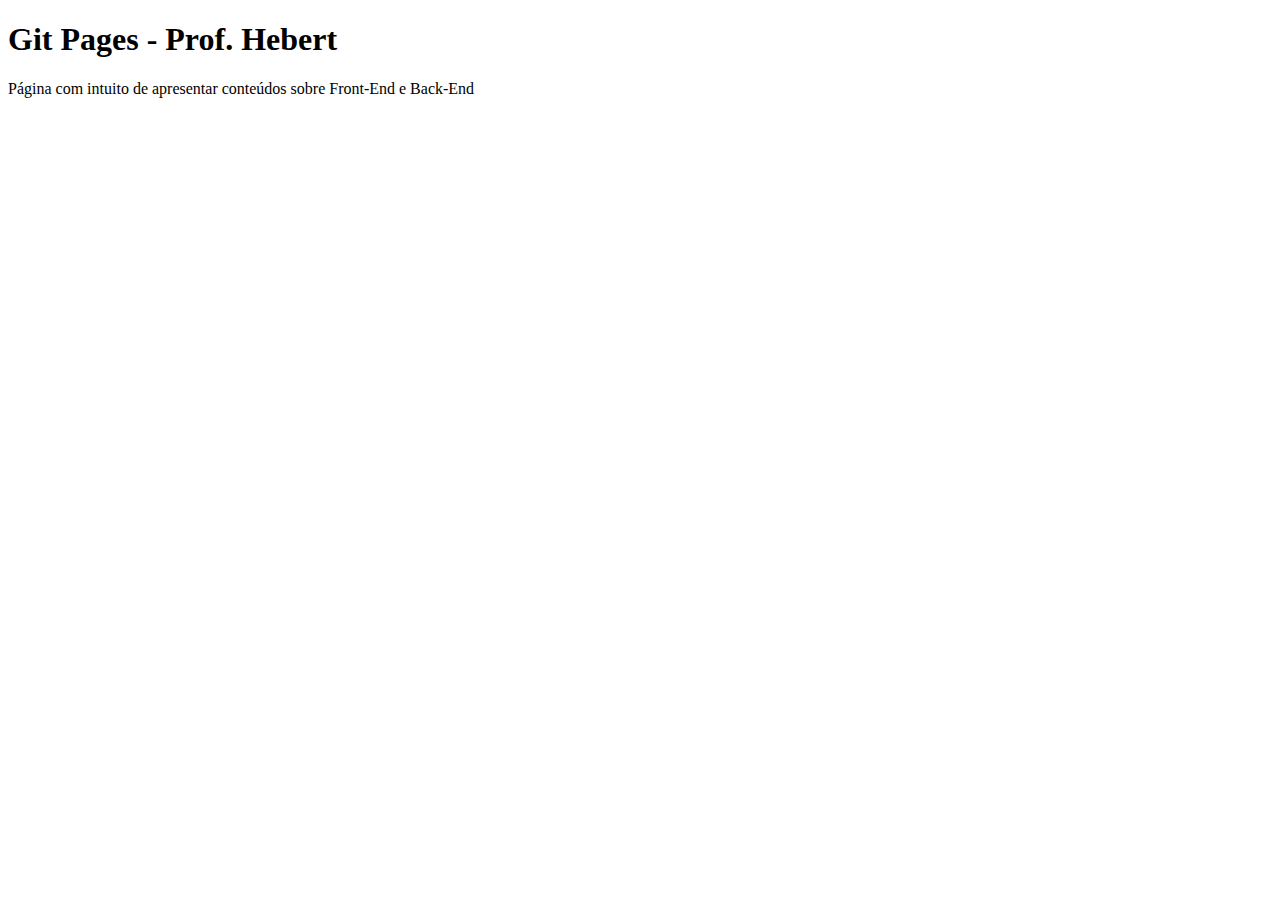
==== index.html @ 0893e91a "Git Pages" ====
<!DOCTYPE html>
<html lang="pt-br">
<head>
    <meta charset="UTF-8">
    <meta http-equiv="X-UA-Compatible" content="IE=edge">
    <meta name="viewport" content="width=device-width, initial-scale=1.0">
    <title>Git Pages - Prof. Hebert</title>
</head>
<body>
    <h1>Git Pages - Prof. Hebert</h1>
    <p>Página com intuito de apresentar conteúdos sobre Front-End e Back-End</p>
</body>
</html>
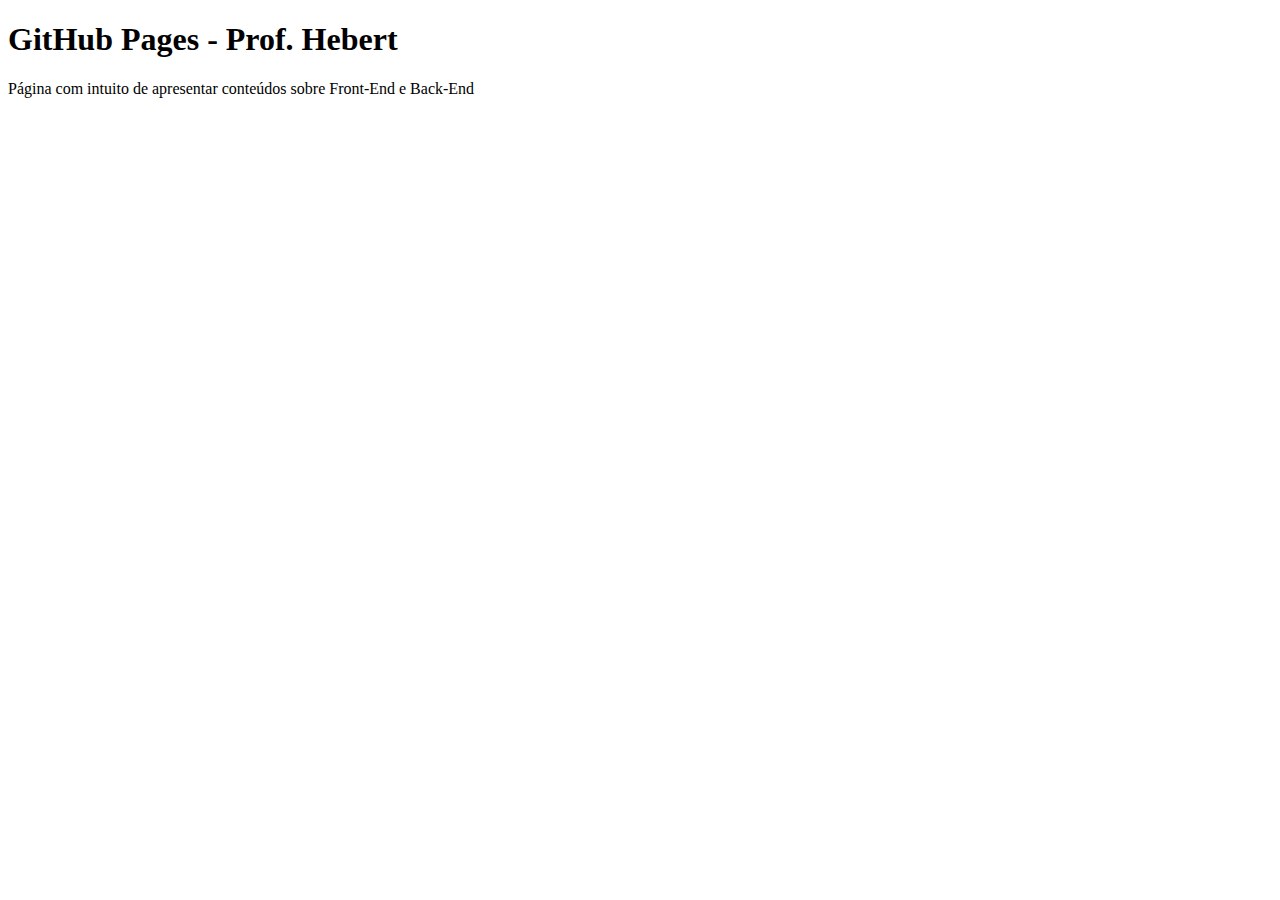
==== commit 6b221923: "GitHub Pages" ====
--- a/index.html
+++ b/index.html
@@ -4,10 +4,10 @@
     <meta charset="UTF-8">
     <meta http-equiv="X-UA-Compatible" content="IE=edge">
     <meta name="viewport" content="width=device-width, initial-scale=1.0">
-    <title>Git Pages - Prof. Hebert</title>
+    <title>GitHub Pages - Prof. Hebert</title>
 </head>
 <body>
-    <h1>Git Pages - Prof. Hebert</h1>
+    <h1>GitHub Pages - Prof. Hebert</h1>
     <p>Página com intuito de apresentar conteúdos sobre Front-End e Back-End</p>
 </body>
 </html>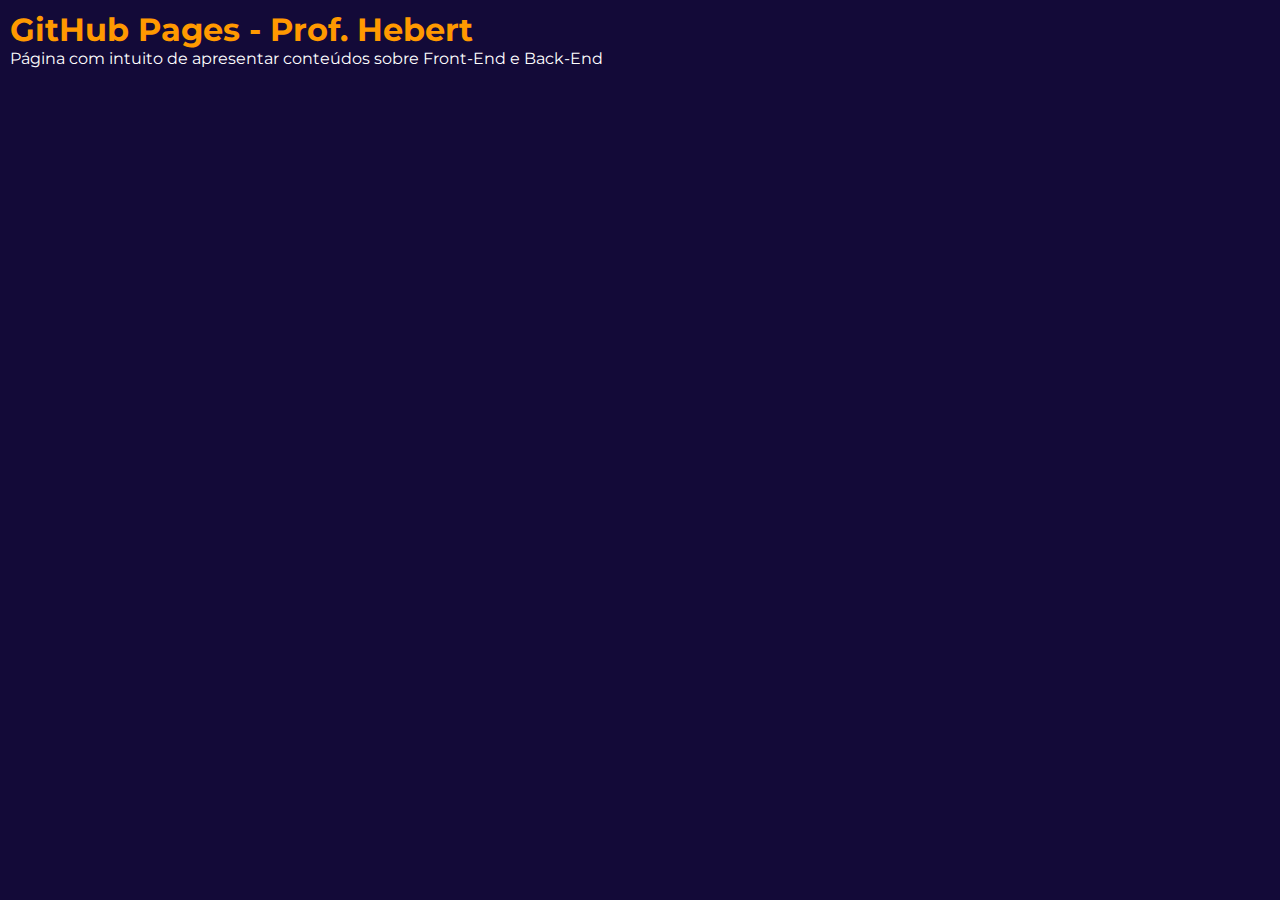
==== commit 5aead242: "GitHub Pages" ====
--- a/index.html
+++ b/index.html
@@ -5,6 +5,7 @@
     <meta http-equiv="X-UA-Compatible" content="IE=edge">
     <meta name="viewport" content="width=device-width, initial-scale=1.0">
     <title>GitHub Pages - Prof. Hebert</title>
+    <link rel="stylesheet" href="style.css">
 </head>
 <body>
     <h1>GitHub Pages - Prof. Hebert</h1>
--- a/style.css
+++ b/style.css
@@ -0,0 +1,15 @@
+@import url('https://fonts.googleapis.com/css2?family=Montserrat&display=swap');
+*{
+    margin:0;
+    padding: 0;
+    box-sizing: border-box;
+}
+body{
+    color:white;
+    background: hsl(251,69%,13%);
+    font-family: 'Montserrat', sans-serif;
+    margin:10px;
+}
+h1{
+    color:hsl(36,100%,50%);
+}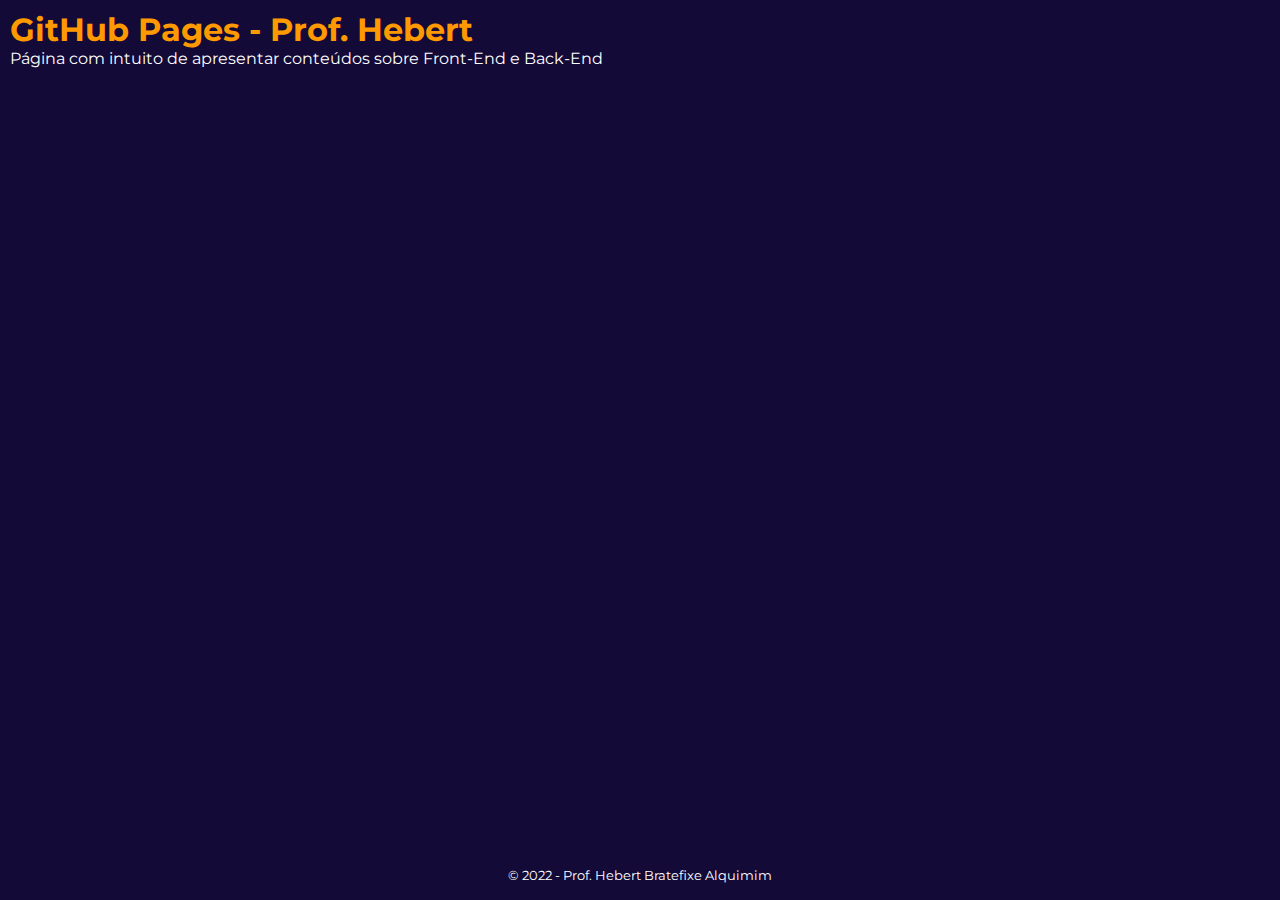
==== commit 4db3f706: "GitHub Pages" ====
--- a/index.html
+++ b/index.html
@@ -10,5 +10,8 @@
 <body>
     <h1>GitHub Pages - Prof. Hebert</h1>
     <p>Página com intuito de apresentar conteúdos sobre Front-End e Back-End</p>
+    <footer>
+        <span>&copy; 2022 - Prof. Hebert Bratefixe Alquimim</span>
+    </footer>
 </body>
 </html>--- a/style.css
+++ b/style.css
@@ -12,4 +12,16 @@
 }
 h1{
     color:hsl(36,100%,50%);
+}
+footer{
+    display: flex;
+    align-items: center;
+    justify-content: center;
+}
+footer span{
+    position: absolute;
+    bottom: 0;
+    color:white;
+    font-size:0.8rem;
+    height: 2rem;
 }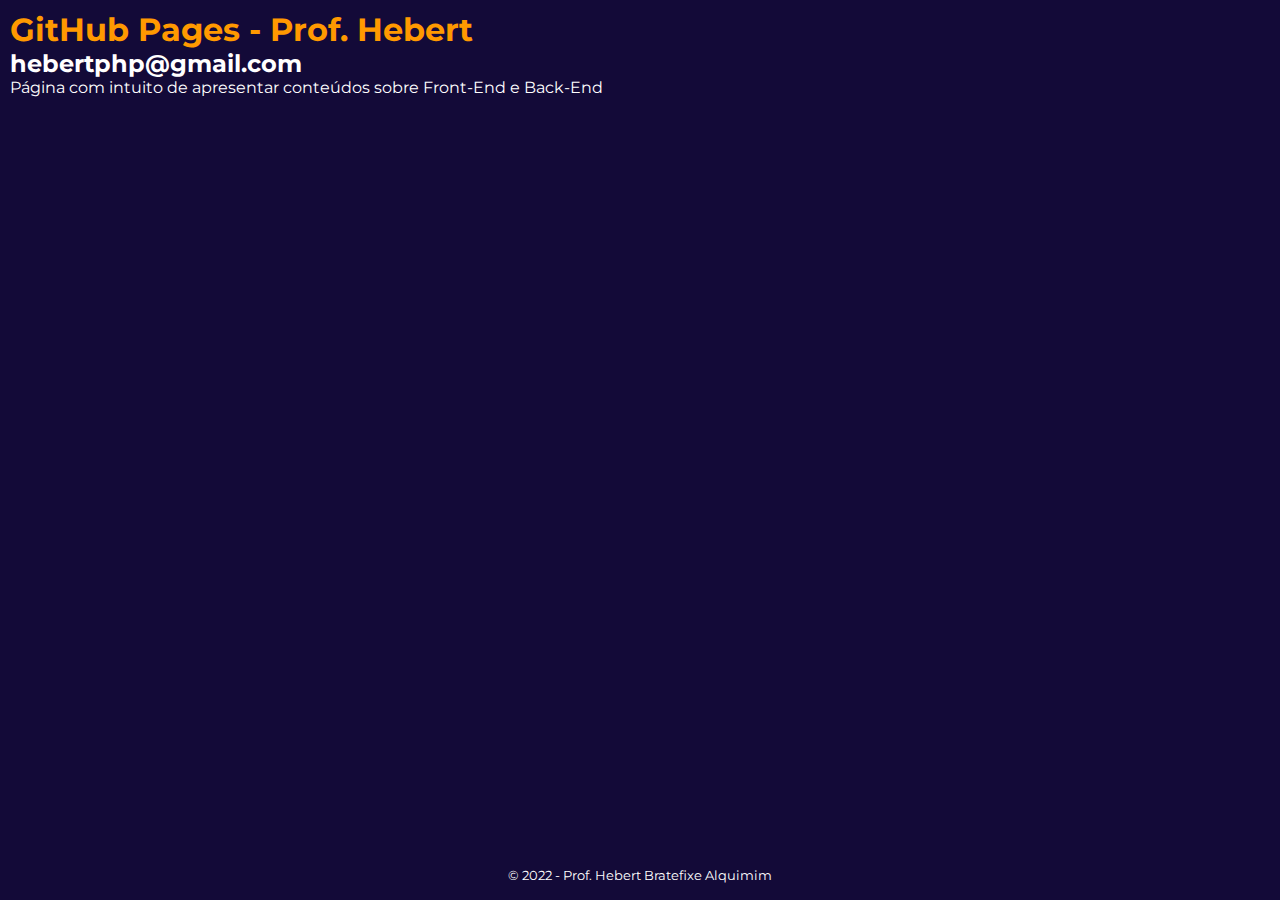
==== commit 7a95fe92: "Pages" ====
--- a/index.html
+++ b/index.html
@@ -9,6 +9,7 @@
 </head>
 <body>
     <h1>GitHub Pages - Prof. Hebert</h1>
+    <h2>hebertphp@gmail.com</h2>
     <p>Página com intuito de apresentar conteúdos sobre Front-End e Back-End</p>
     <footer>
         <span>&copy; 2022 - Prof. Hebert Bratefixe Alquimim</span>
